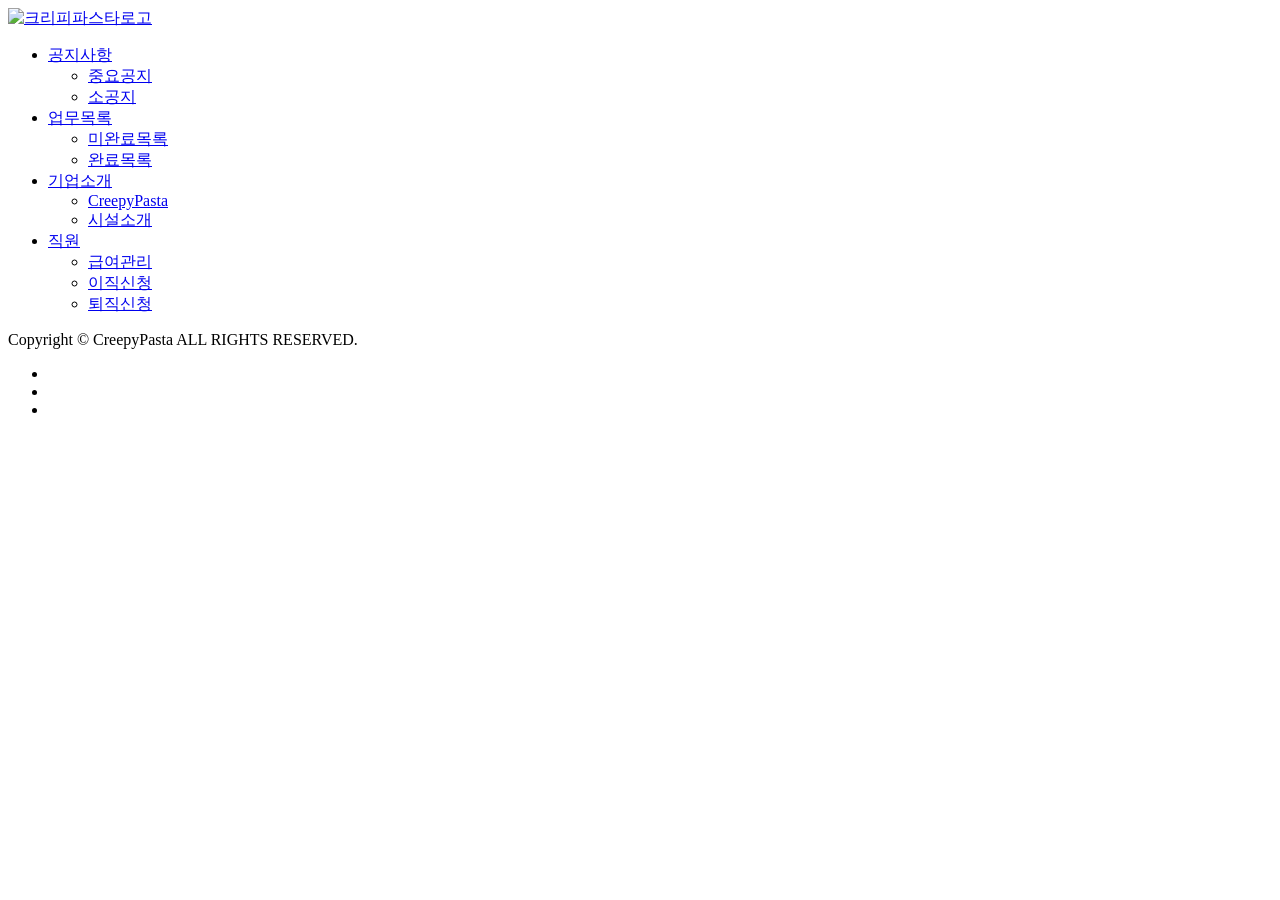
==== company.html @ dfaabe2c "Add files via upload" ====
<!DOCTYPE html>
<html>
    <head>
        <meta charset="utf-8">
        <title>CreepyPasta</title>
        <link href="css/notice.css" type="text/css" rel="stylesheet">
        <script src="javascript/jquery-1.12.3.js"></script>
        <script src="javascript/company.js" defer type="text/javascript"></script>
    </head>
    <body>
        <header>
            <div class="wrap">
                <div class="logo">
                    <a href="index.html"><img src="images/logo.gif" alt="크리피파스타로고"></a>
                </div>
                <div id="menu_bg"></div>
                <nav class="menu">
                    <ul class="navi">
                        <li><a href="Notice.html">공지사항</a>
                            <ul class="submenu">
                            <li><a href="Notice.html">중요공지</a></li>
                            <li><a href="#">소공지</a></li>
                        </ul>
                    </li>

                    <li><a href="work.html">업무목록</a>
                        <ul class="submenu">
                        <li><a href="#">미완료목록</a></li>
                        <li><a href="#">완료목록</a></li>
                    </ul>
                </li>

                    <li><a href="company.html">기업소개</a>
                        <ul class="submenu">
                        <li><a href="company.html">CreepyPasta</a></li>
                        <li><a href="map.html">시설소개</a></li>
                    </ul>
                </li>

                <li><a href="Member.html">직원</a>
                    <ul class="submenu">
                    <li><a href="#">급여관리</a></li>
                    <li><a href="#">이직신청</a></li>
                    <li><a href="#">퇴직신청</a></li>
                </ul>
            </li>
            </ul>
        </nav>
        </div>
        </header>

        <footer><!--와이어 프레임 하단 부분 시작-->
            <div class="wrap">
                <div class="copy">
                    Copyright © CreepyPasta ALL RIGHTS RESERVED. 
                </div>
                
                <div class="site">
                    <div class="situation">
                        <ul>
                            <li><a href="#"><img src="images/situation1.gif" alt=""></a></li>
                            <li><a href="#"><img src="images/situation2.gif" alt=""></a></li>
                            <li><a href="store.html"><img src="images/situation3.gif" alt=""></a></li>
                        </ul>
                    </div>
                </div>

            </div>
        </footer>

    </body>

</html>
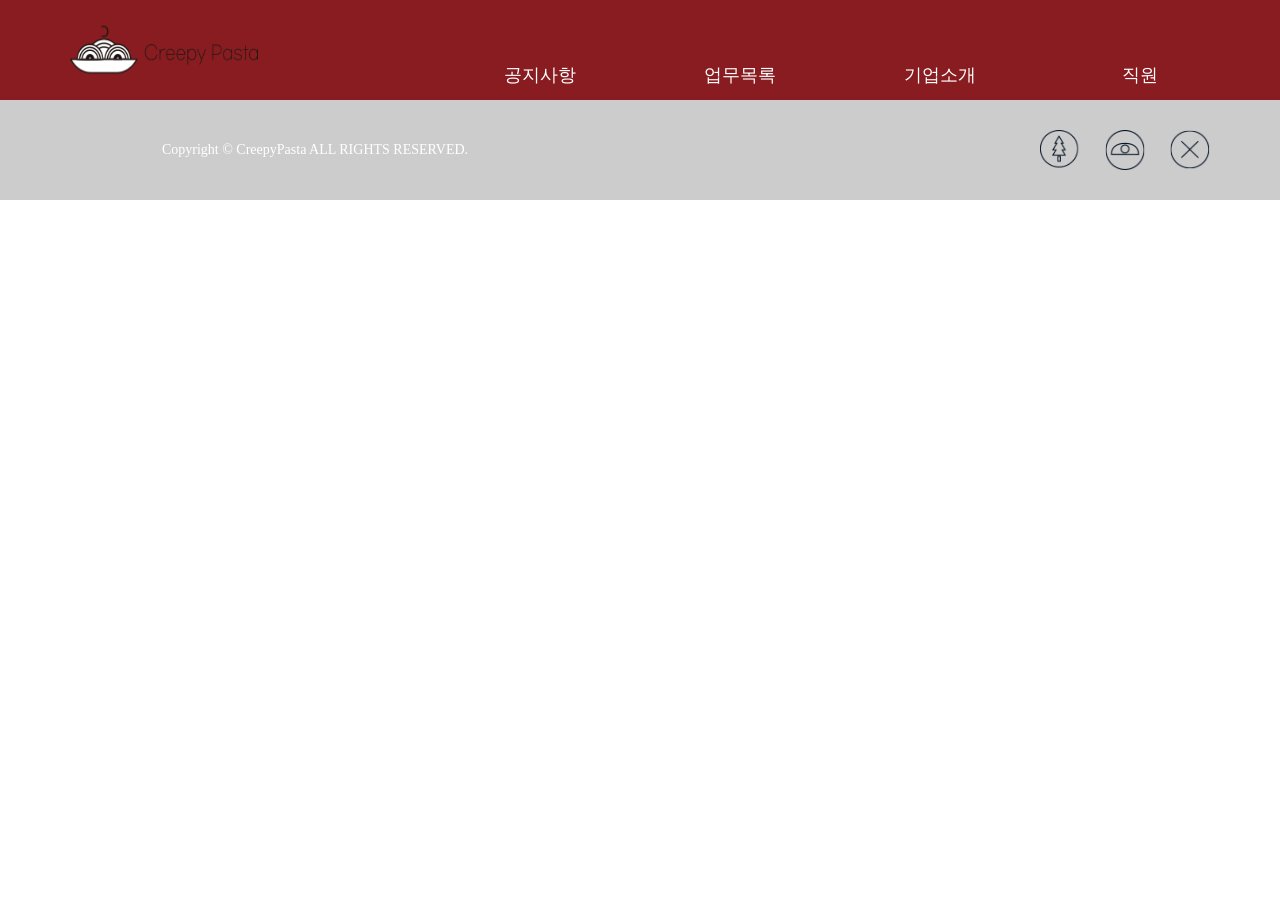
==== commit 81e8d9d2: "main" ====
--- a/company.html
+++ b/company.html
@@ -3,15 +3,15 @@
     <head>
         <meta charset="utf-8">
         <title>CreepyPasta</title>
-        <link href="css/notice.css" type="text/css" rel="stylesheet">
-        <script src="javascript/jquery-1.12.3.js"></script>
-        <script src="javascript/company.js" defer type="text/javascript"></script>
+        <link href="./notice.css" type="text/css" rel="stylesheet">
+        <script src="./jquery-1.12.3.js"></script>
+        <script src="./company.js" defer type="text/javascript"></script>
     </head>
     <body>
         <header>
             <div class="wrap">
                 <div class="logo">
-                    <a href="index.html"><img src="images/logo.gif" alt="크리피파스타로고"></a>
+                    <a href="index.html"><img src="./logo.gif" alt="크리피파스타로고"></a>
                 </div>
                 <div id="menu_bg"></div>
                 <nav class="menu">
@@ -58,9 +58,9 @@
                 <div class="site">
                     <div class="situation">
                         <ul>
-                            <li><a href="#"><img src="images/situation1.gif" alt=""></a></li>
-                            <li><a href="#"><img src="images/situation2.gif" alt=""></a></li>
-                            <li><a href="store.html"><img src="images/situation3.gif" alt=""></a></li>
+                            <li><a href="#"><img src="./situation1.gif" alt=""></a></li>
+                            <li><a href="#"><img src="./situation2.gif" alt=""></a></li>
+                            <li><a href="store.html"><img src="./situation3.gif" alt=""></a></li>
                         </ul>
                     </div>
                 </div>
--- a/notice.css
+++ b/notice.css
@@ -0,0 +1,198 @@
+@charset "utf-8";
+* {
+    margin: 0 auto;
+    padding: 0;
+    list-style: none;
+    font-family: "맑은 고딕";
+    color: #ffffff;
+}
+html, body {
+    min-width: 1200px;
+    font-size: 20px;   
+}
+a {
+    text-decoration: none;
+    display: block;
+}
+header {   /* A영역: 상단 영역 */
+    width: 100%; /*상단 너비(브라우저 100%)*/
+    height: 100px; /*상단 높이*/
+    background: #881c21;
+}
+.wrap {     /* 헤더와 푸터 영역 콘텐츠 묶어줌 */
+    width: 1200px; /* 헤더와 푸터 영역 콘텐츠 너비*/
+}
+.logo {
+    float: left;
+    width: 250px;
+    height: 100px;
+}
+.logo img {
+    float: left;
+    width: 200px;
+    height: 70px;
+    margin-top: 15px;
+    margin-left: 25px;
+}
+
+#menu_bg {
+    width: 1200px;
+    height: 160px;
+    position: absolute;
+    display: none;
+    z-index: 2;
+    top: 100px;
+    background-color: #cccccc;
+}
+.menu {
+    float: right;
+    width: 800px;
+    height: 100px;
+    z-index: 1;
+}
+.navi {
+    float: right;
+    margin-top: 50px;
+    margin-right: 0px;
+}
+.navi>li {
+    float: left;
+}
+.navi>li>a {
+    width: 200px;
+    height: 50px;
+    line-height: 50px;
+    font-size: 18px;
+    text-align: center;
+    background-color: #881c21;
+    color: #ffffff;
+}
+.navi>li>a:hover {
+    background-color: #333333;
+    font-weight: bold;
+}
+
+.submenu {
+    width: 200px;
+    height: 160px;
+    position: absolute;
+    display: none;
+    z-index: 3;
+    background-color: #cccccc;
+}
+.submenu>li>a {
+    width: 200px;
+    height: 40px;
+    line-height: 40px;
+    font-size: 16px;
+    font-weight: bold;
+    text-align: center;
+    background-color: #cccccc;
+    color: #333333;
+}
+.submenu>li>a:hover {
+    background-color: #006478;
+    color: aliceblue;
+}
+
+/*공지영역*/
+.notice {
+    width: 100%;
+    height: 1000px;
+    text-align: center;
+    font-size: 14px;
+    line-height: 100px;
+    color: #333333;
+}
+
+.warning {
+    background-color: #000000;
+    height: 300px;
+}
+.warning h5 {
+    font-size: 30px;
+    color: #da000b;
+}
+.warning li {
+    height: 32px;
+    line-height: 32px;
+    font-size: 15px;
+    margin-left: 10px;
+    margin-right: 10px;
+    font-weight: bold;
+}
+.keys h4 {
+    text-align: center;
+    font-size: 12px;
+    font-weight: bold;
+    color: #333333;
+    height: 40px;
+    line-height: 40px;
+}
+
+.josa {
+    margin-top: 20px;
+}
+.josa h4 {
+    color: #881c21;
+    font-size: 20px;
+    font-style: italic;
+    margin-right: 600px;
+    line-height: 43px;
+    height: 43px;
+}
+.josa li {
+    height: 30px;
+    line-height: 30px;
+    color: #000000;
+}
+
+.coming span {
+    color: #881c21;
+    font-size: 20px;
+    font-weight: bold;
+}
+
+/*하단 푸터 영역*/
+footer {
+    width: 100%;
+    height: 100px;
+    background-color: #cccccc;
+    position: relative;
+    transform: rotateY(-100);
+}
+.copy {
+    float: left;
+    width: 550px;
+    height: 100px;
+    text-align: center;
+    font-size: 14px;
+    line-height: 100px;
+}
+.site {
+    float: right;
+    width: 400px;
+    height: 100px;
+}
+.situation {
+    float: right;
+    margin-top: 10px;
+    width: 400px;
+    height: 50px;
+}
+.situation ul {
+    float: right;
+    margin-right: 20px;
+    margin-top: 10px;
+}
+.situation li {
+    display: inline-block;
+}
+.situation img {
+    width: 40px;
+    height: 40px;
+    padding: 10px;
+}
+.situation img:hover {
+    opacity: 0.5;
+}
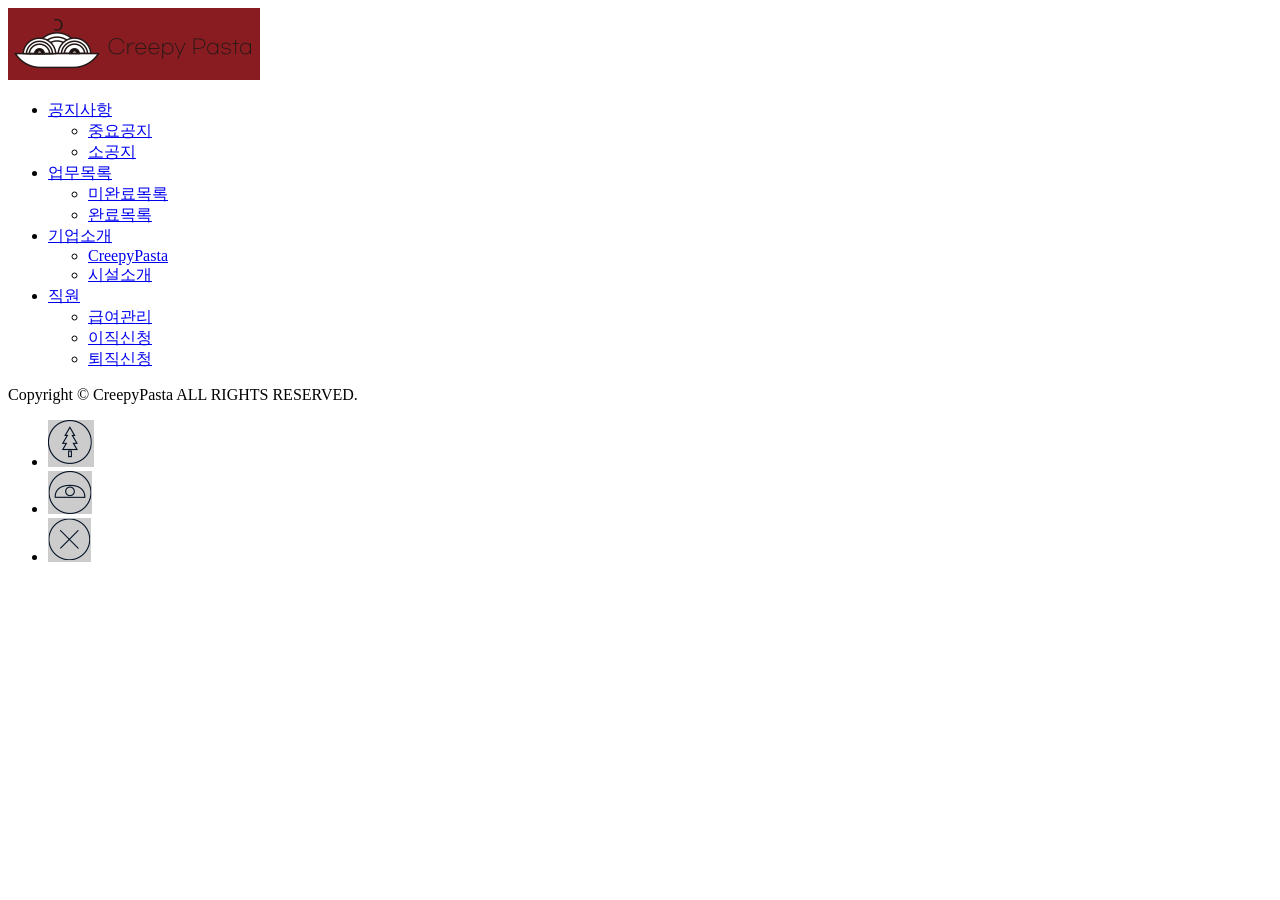
==== commit 63dfb157: "main" ====
--- a/company.html
+++ b/company.html
@@ -3,7 +3,7 @@
     <head>
         <meta charset="utf-8">
         <title>CreepyPasta</title>
-        <link href="./notice.css" type="text/css" rel="stylesheet">
+        <link href="./notice.js" type="text/css" rel="stylesheet">
         <script src="./jquery-1.12.3.js"></script>
         <script src="./company.js" defer type="text/javascript"></script>
     </head>
@@ -11,33 +11,33 @@
         <header>
             <div class="wrap">
                 <div class="logo">
-                    <a href="index.html"><img src="./logo.gif" alt="크리피파스타로고"></a>
+                    <a href="./index.html"><img src="./logo.gif" alt="크리피파스타로고"></a>
                 </div>
                 <div id="menu_bg"></div>
                 <nav class="menu">
                     <ul class="navi">
-                        <li><a href="Notice.html">공지사항</a>
+                        <li><a href="./Notice.html">공지사항</a>
                             <ul class="submenu">
-                            <li><a href="Notice.html">중요공지</a></li>
+                            <li><a href="./Notice.html">중요공지</a></li>
                             <li><a href="#">소공지</a></li>
                         </ul>
                     </li>
 
-                    <li><a href="work.html">업무목록</a>
+                    <li><a href="./work.html">업무목록</a>
                         <ul class="submenu">
                         <li><a href="#">미완료목록</a></li>
                         <li><a href="#">완료목록</a></li>
                     </ul>
                 </li>
 
-                    <li><a href="company.html">기업소개</a>
+                    <li><a href="./company.html">기업소개</a>
                         <ul class="submenu">
-                        <li><a href="company.html">CreepyPasta</a></li>
-                        <li><a href="map.html">시설소개</a></li>
+                        <li><a href="./company.html">CreepyPasta</a></li>
+                        <li><a href="./map.html">시설소개</a></li>
                     </ul>
                 </li>
 
-                <li><a href="Member.html">직원</a>
+                <li><a href="./Member.html">직원</a>
                     <ul class="submenu">
                     <li><a href="#">급여관리</a></li>
                     <li><a href="#">이직신청</a></li>
@@ -60,7 +60,7 @@
                         <ul>
                             <li><a href="#"><img src="./situation1.gif" alt=""></a></li>
                             <li><a href="#"><img src="./situation2.gif" alt=""></a></li>
-                            <li><a href="store.html"><img src="./situation3.gif" alt=""></a></li>
+                            <li><a href="./store.html"><img src="./situation3.gif" alt=""></a></li>
                         </ul>
                     </div>
                 </div>
